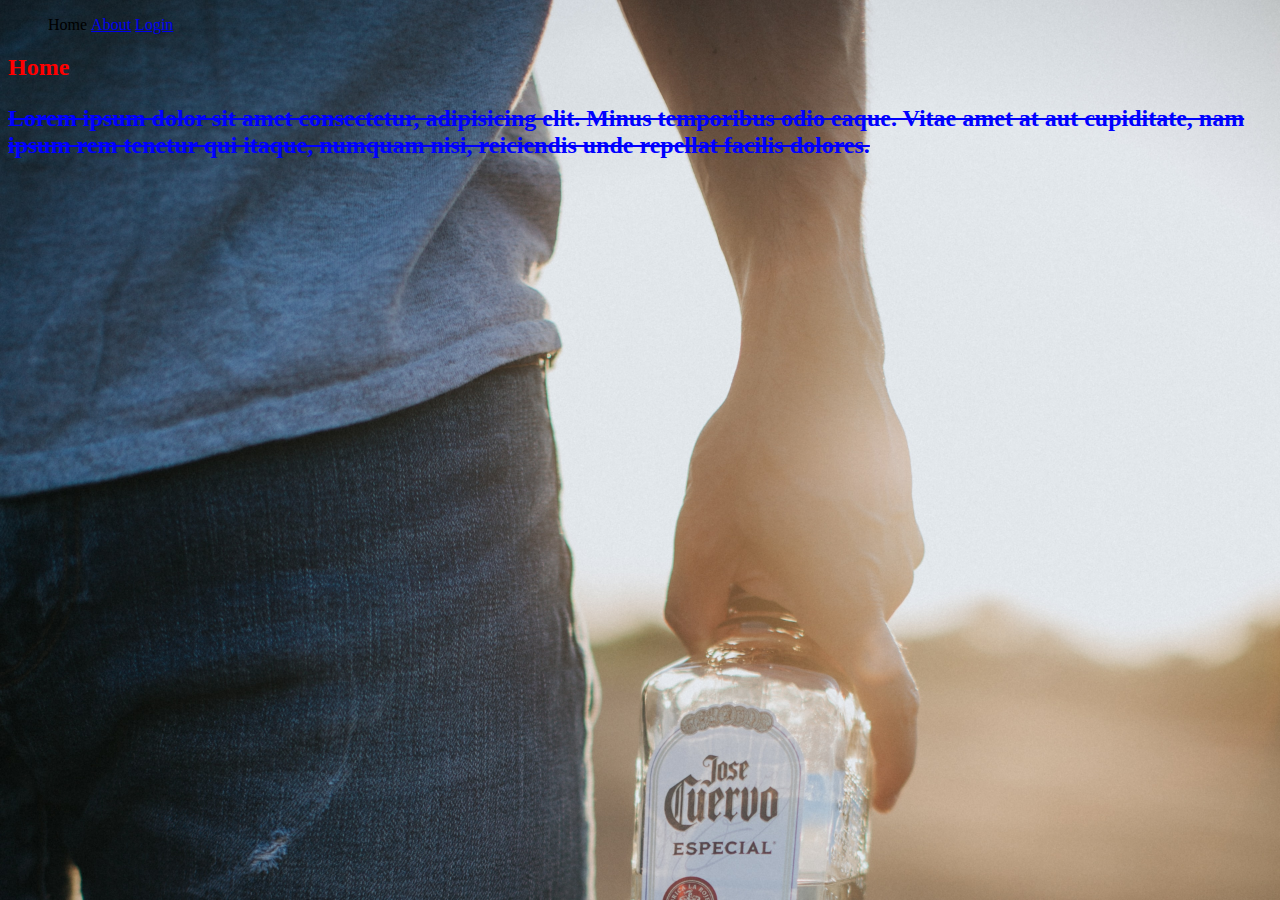
==== CSS/index.html @ 8cde2e36 "first css website" ====
<!DOCTYPE html>
<html>
<head>
  <title>My first website!</title>
  <link rel="stylesheet" href="style.css">
  <!-- <style>
    li {
      background-color: skyblue;
      color: springgreen;
    }
  </style> -->
</head>
<body>
  <header>
    <nav>
      <ul>
        <li>Home</li>
        <li><a href="about.html">About</a></li>
        <li><a href="login.html">Login</a></li>
      </ul>
    </nav>
  </header>
  <section>
    <h2 class="modifycursor">Home
      <p>Lorem ipsum dolor sit amet consectetur, adipisicing elit. Minus temporibus odio eaque. 
        Vitae amet at aut cupiditate, nam ipsum rem tenetur qui itaque, numquam nisi, reiciendis unde 
        repellat facilis dolores.</p>
    </h2>
    <!-- <div id="div1">
      <p class='webtext active'>Lorem ipsum </p>
      <p class='webtext'>Lorem ipsum </p>
      <p class='webtext'>Lorem ipsum </p>
      <p class='webtext'>Lorem ipsum </p>
    </div>
    <div id="div2">
      <p class='webtext active'>Lorem ipsum </p>
      <p class='webtext'>Lorem ipsum </p>
      <p class='webtext'>Lorem ipsum </p>
      <p class='webtext'>Lorem ipsum </p>
    </div> -->
  </section>
</body>
</html>
---- CSS/style.css ----
h2 {
    color:  red;
}

p {
    color: blue ;
}

/* .primary {
    text-align: center;
} */

h2+p:hover {
    text-align: center;
    border: 5px solid greenyellow;
}

body {
    background-image: url(mariahkrafft-unsplash.jpg);
    background-size: cover;
}

li {
    list-style: none;
    display: inline-block;
}

.modifycursor {
    cursor: pointer;
}

.webtext:last-child {
    border: 5px dashed orange;
}

.active {
    color: palevioletred;
}

#div1 {
    background-color: purple;
}

#div2 {
    background-color: rgba(0, 0, 255, 0.3);
}

p {
    text-decoration: line-through;
}
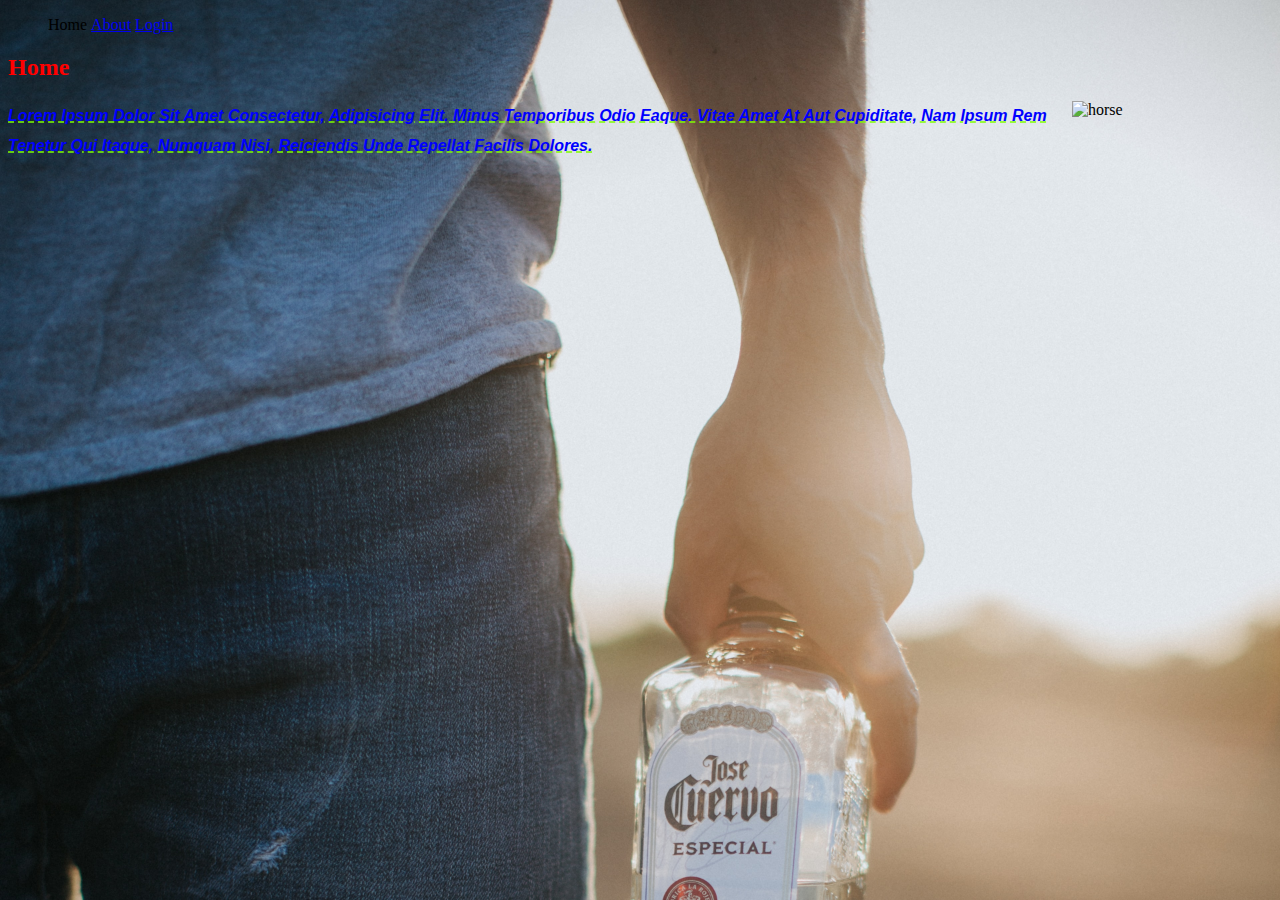
==== commit 6b7bcf05: "Text and Font" ====
--- a/CSS/index.html
+++ b/CSS/index.html
@@ -22,11 +22,13 @@
     </nav>
   </header>
   <section>
-    <h2 class="modifycursor">Home
-      <p>Lorem ipsum dolor sit amet consectetur, adipisicing elit. Minus temporibus odio eaque. 
-        Vitae amet at aut cupiditate, nam ipsum rem tenetur qui itaque, numquam nisi, reiciendis unde 
-        repellat facilis dolores.</p>
-    </h2>
+    <h2 class="modifycursor">Home</h2>
+    <img src="https://static.pexels.com/photos/52500/horse-herd-fog-nature-52500.jpeg" alt="horse">
+    <p>Lorem ipsum dolor sit amet consectetur, adipisicing elit. Minus temporibus odio eaque. 
+      Vitae amet at aut cupiditate, nam ipsum rem tenetur qui itaque, numquam nisi, reiciendis unde 
+      repellat facilis dolores.</p>
+    
+
     <!-- <div id="div1">
       <p class='webtext active'>Lorem ipsum </p>
       <p class='webtext'>Lorem ipsum </p>
--- a/CSS/style.css
+++ b/CSS/style.css
@@ -46,5 +46,18 @@
 }
 
 p {
-    text-decoration: line-through;
+    text-decoration-line: underline;
+    text-decoration-style: dashed;
+    text-decoration-color: chartreuse;
+    text-transform:capitalize;
+    line-height: 30px;
+    font-style: italic;
+    font-family: Impact, Haettenschweiler, 'Arial Narrow Bold', sans-serif;
+    font-weight: bolder;
 }
+
+img {
+     height: 500px;
+     width: 200px;
+     float: right;
+}